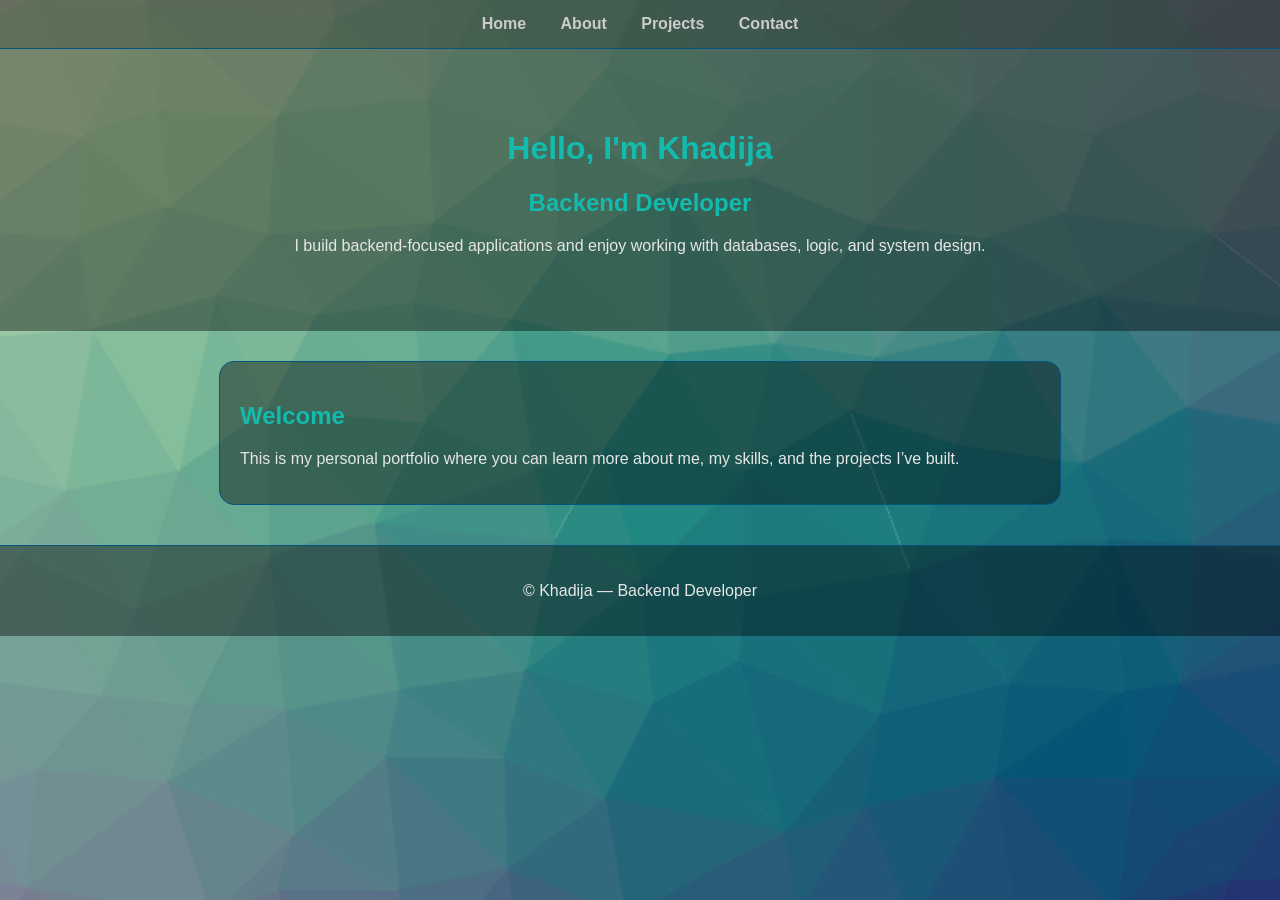
==== index.html @ 55258581 "first commit" ====
<!DOCTYPE html>
<html lang="en">
<head>

  <meta charset="UTF-8">
  <title>khadija.portfolio</title>
  <link rel="stylesheet" href="style.css">
</head>

<body>

    <nav>
        <a href="index.html">Home</a>
        <a href="about.html" >About</a>
        <a href="projects.html">Projects</a>
        <a href="contact.html">Contact</a>
    </nav>
    

    <header>
        <h1>Hello, I'm Khadija</h1>
        <h2>Backend Developer</h2>
        <p>I build backend-focused applications and enjoy working with databases, logic, and system design.</p>
    </header>

    <!-- Short intro only -->
  <section class="card">
    <h2>Welcome</h2>
    <p>
      This is my personal portfolio where you can learn more about me,
      my skills, and the projects I’ve built.
    </p>
  </section>




    <footer>
        <p>&copy; Khadija — Backend Developer</p>
    </footer>
    

</body>
</html>
---- style.css ----
body {
    margin: 0;
    padding: 0;
    font-family: Arial, sans-serif;
    background-image: url("Images/coolbackgrounds-fractalize-ranger_made (1).png");
    background-size: cover;
    background-position: center;
    background-repeat: no-repeat;
    background-attachment: fixed;
    color: #e6e6e6;
}

/* NAVBAR */
nav {
    text-align: center;
    padding: 15px;
    background-color: rgba(0, 0, 0, 0.5);
    border-bottom: 1px solid #065380;
    position: sticky;
    top: 0;
}

nav a {
    color: #ccc;
    margin: 0 15px;
    text-decoration: none;
    font-weight: bold;
}

nav a:hover {
    color: #12bbad;
}

/* HEADER */
header {
    text-align: center;
    padding: 60px 20px;
    background-color: rgba(0, 0, 0, 0.4);
}

/* CARDS */
.card {
    max-width: 800px;
    margin: 30px auto;
    padding: 20px;
    border: 1px solid #065380;
    border-radius: 15px;
    background-color: rgba(0, 0, 0, 0.4);
}

/* TITLES */
h1, h2, h3 {
    color: #12bbad;
}

/* LISTS */
ul {
    padding-left: 20px;
}

li {
    margin: 6px 0;
}

/* FOOTER */
footer {
    text-align: center;
    padding: 20px;
    margin-top: 40px;
    border-top: 1px solid #065380;
    background-color: rgba(0, 0, 0, 0.4);
}
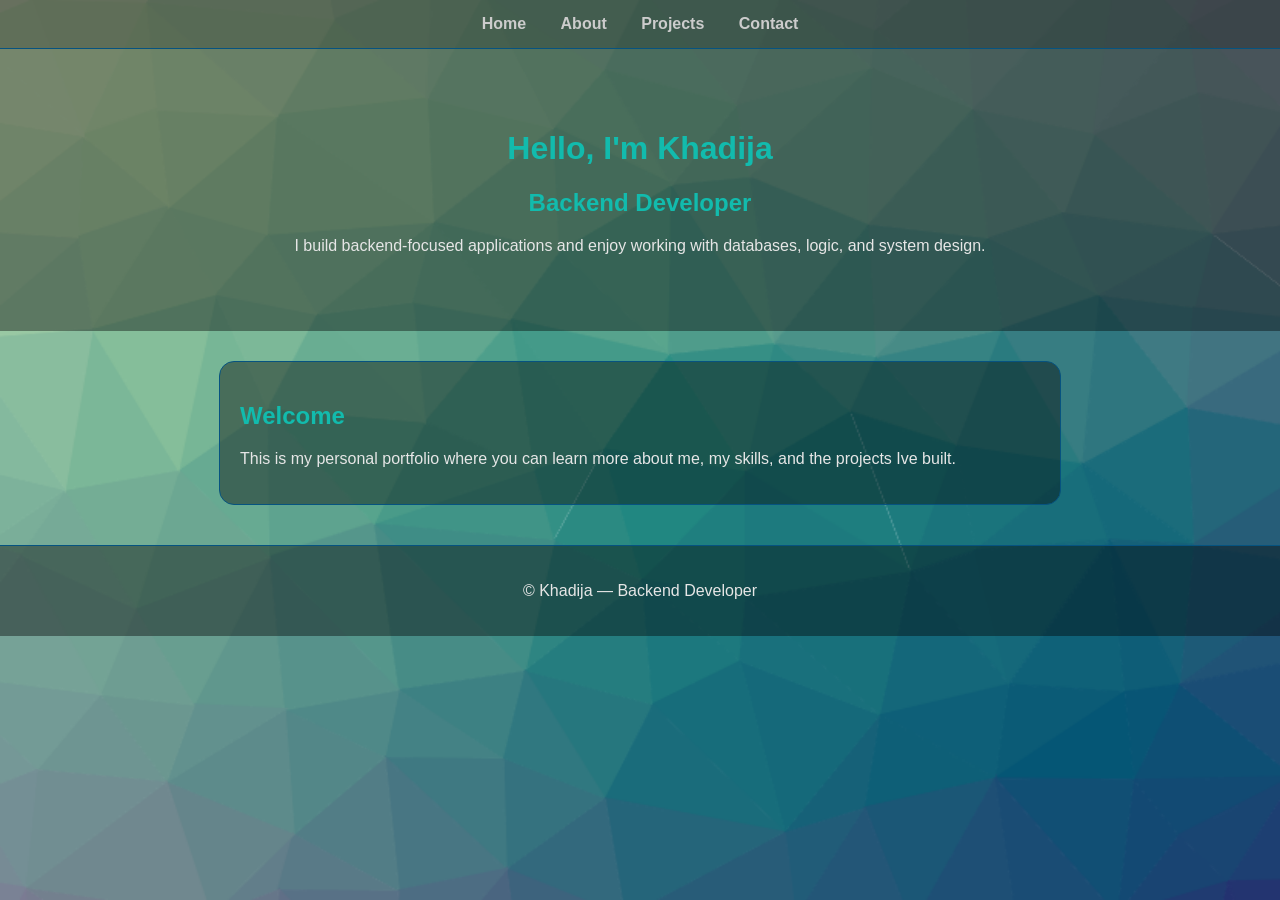
==== commit f896efe1: "updated" ====
--- a/index.html
+++ b/index.html
@@ -3,6 +3,7 @@
 <head>
 
   <meta charset="UTF-8">
+  <meta name="viewport" content="width=divice-width, initial-scale=1.0">
   <title>khadija.portfolio</title>
   <link rel="stylesheet" href="style.css">
 </head>
@@ -28,7 +29,7 @@
     <h2>Welcome</h2>
     <p>
       This is my personal portfolio where you can learn more about me,
-      my skills, and the projects I’ve built.
+      my skills, and the projects Ive built.
     </p>
   </section>
 
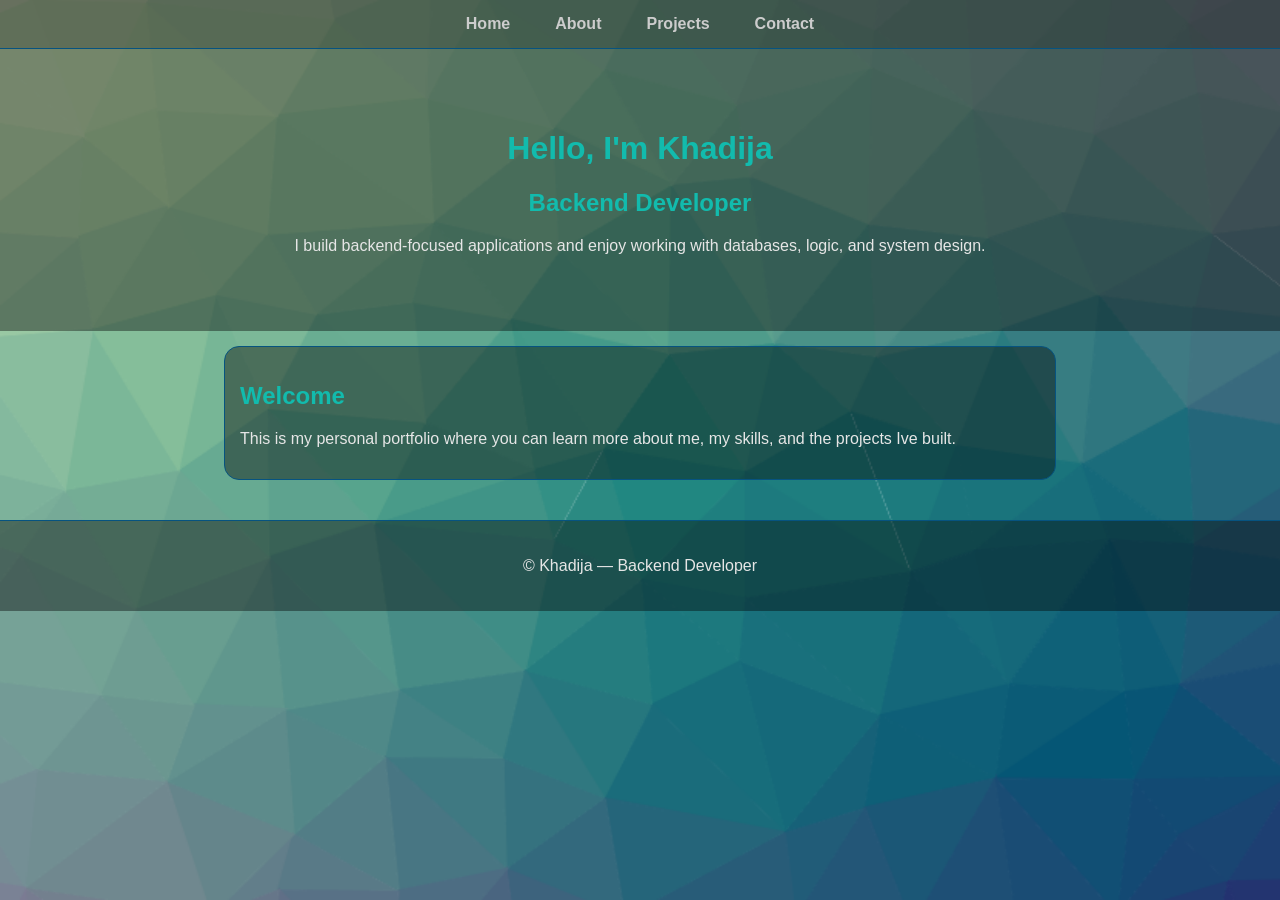
==== commit 305e53cb: "make website responsive for all devices" ====
--- a/index.html
+++ b/index.html
@@ -3,7 +3,7 @@
 <head>
 
   <meta charset="UTF-8">
-  <meta name="viewport" content="width=divice-width, initial-scale=1.0">
+  <meta name="viewport" content="width=device-width, initial-scale=1.0">
   <title>khadija.portfolio</title>
   <link rel="stylesheet" href="style.css">
 </head>
--- a/style.css
+++ b/style.css
@@ -12,12 +12,17 @@
 
 /* NAVBAR */
 nav {
+    display: flex;
+    justify-content: center;
+    flex-wrap: wrap;
+    gap: 15px;
     text-align: center;
     padding: 15px;
     background-color: rgba(0, 0, 0, 0.5);
     border-bottom: 1px solid #065380;
     position: sticky;
     top: 0;
+    
 }
 
 nav a {
@@ -40,9 +45,14 @@
 
 /* CARDS */
 .card {
+    width: 95%;
+    margin: 15px auto;
+    padding: 15px;
+
+    
     max-width: 800px;
-    margin: 30px auto;
-    padding: 20px;
+
+ 
     border: 1px solid #065380;
     border-radius: 15px;
     background-color: rgba(0, 0, 0, 0.4);
@@ -69,4 +79,33 @@
     margin-top: 40px;
     border-top: 1px solid #065380;
     background-color: rgba(0, 0, 0, 0.4);
+}
+@media (max-width: 768px)
+{
+    nav a
+    {
+        display: block;
+        margin: 10px 0;
+    }
+
+    header
+    {
+        padding: 40px 15px;
+    }
+
+    .card
+    {
+        margin: 15px;
+        padding: 15px;
+    }
+
+    h1
+    {
+        font-size: 28px;
+    }
+
+    h2
+    {
+        font-size: 22px;
+    }
 }
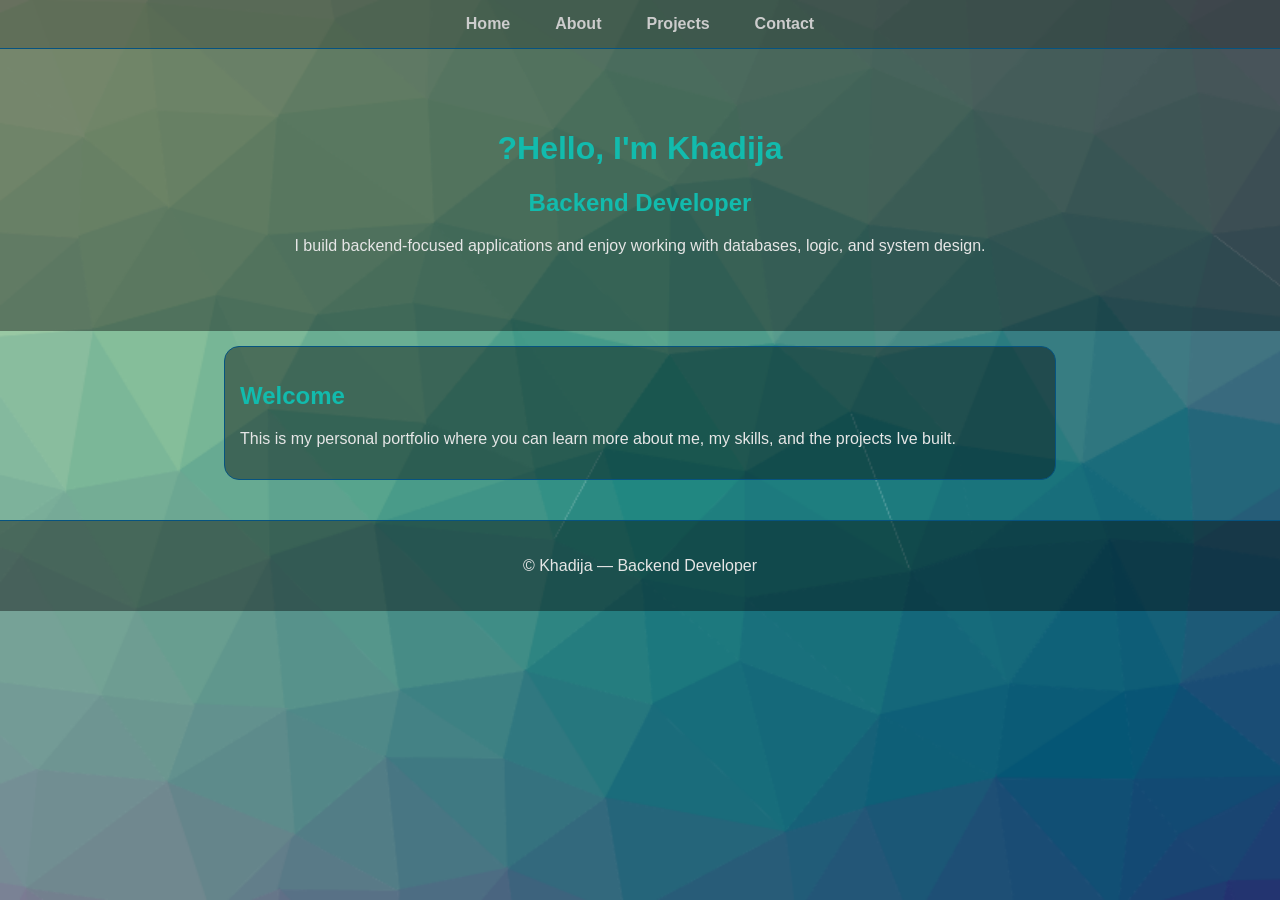
==== commit 1df08320: "." ====
--- a/index.html
+++ b/index.html
@@ -19,7 +19,7 @@
     
 
     <header>
-        <h1>Hello, I'm Khadija</h1>
+        <h1>?Hello, I'm Khadija</h1>
         <h2>Backend Developer</h2>
         <p>I build backend-focused applications and enjoy working with databases, logic, and system design.</p>
     </header>
--- a/style.css
+++ b/style.css
@@ -1,4 +1,10 @@
+html ,body{
+    height: 100%;
+    margin: 0;
+    padding: 0;
+}
 body {
+     overflow-x: hidden;
     margin: 0;
     padding: 0;
     font-family: Arial, sans-serif;
@@ -6,8 +12,9 @@
     background-size: cover;
     background-position: center;
     background-repeat: no-repeat;
-    background-attachment: fixed;
+    background-attachment:scroll;
     color: #e6e6e6;
+    min-height: 100vh;
 }
 
 /* NAVBAR */
@@ -90,9 +97,12 @@
 
     header
     {
-        padding: 40px 15px;
+        padding: 30px 10px;
     }
-
+    p
+    {
+        font-size: 14px;
+    }
     .card
     {
         margin: 15px;
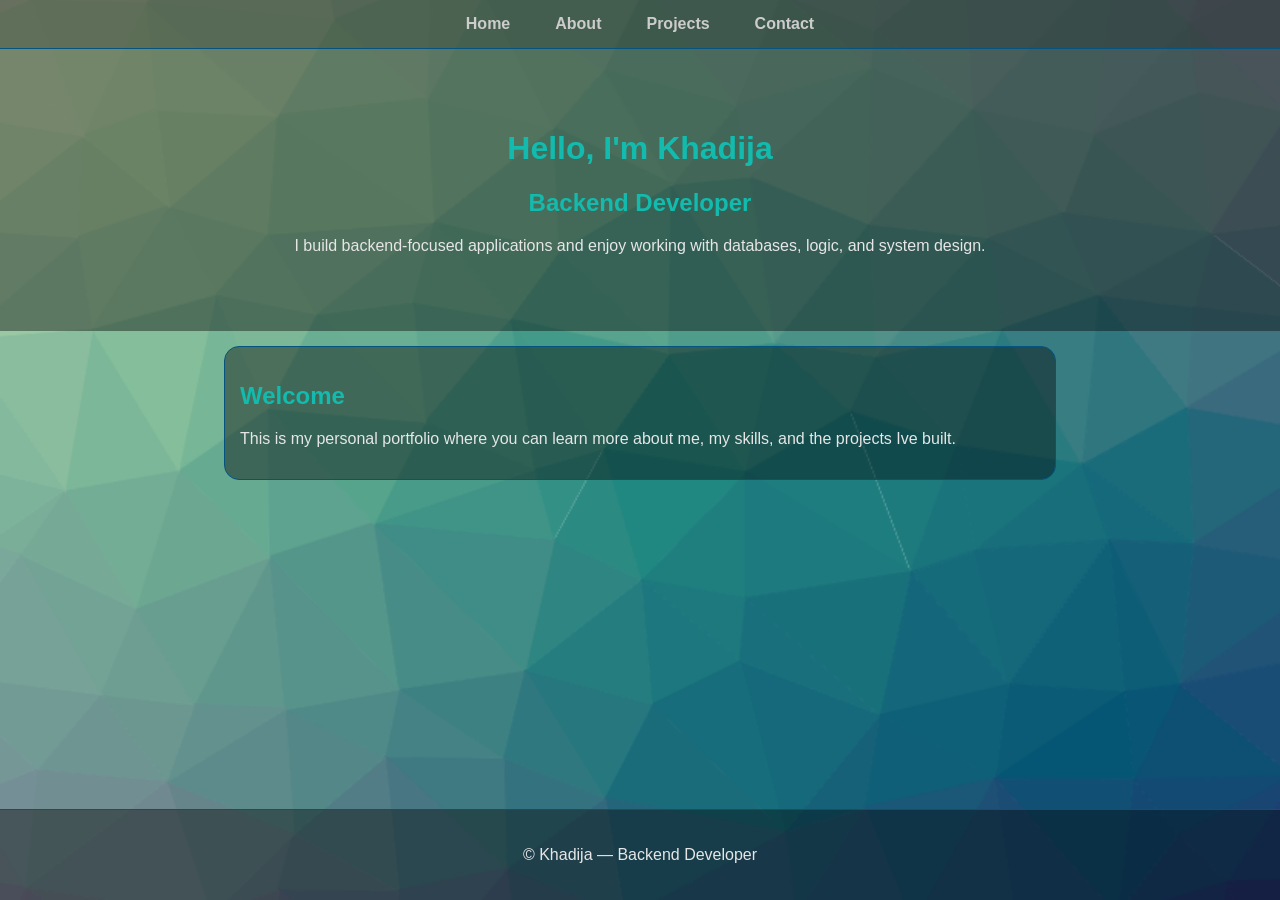
==== commit b70cd03c: "." ====
--- a/index.html
+++ b/index.html
@@ -19,7 +19,7 @@
     
 
     <header>
-        <h1>?Hello, I'm Khadija</h1>
+        <h1>Hello, I'm Khadija</h1>
         <h2>Backend Developer</h2>
         <p>I build backend-focused applications and enjoy working with databases, logic, and system design.</p>
     </header>
--- a/style.css
+++ b/style.css
@@ -3,18 +3,23 @@
     margin: 0;
     padding: 0;
 }
+
 body {
-     overflow-x: hidden;
-    margin: 0;
-    padding: 0;
+
+    min-height: 100vh;
+    display: flex;
+    flex-direction: column;
+    overflow-x: hidden;
+  
     font-family: Arial, sans-serif;
     background-image: url("Images/coolbackgrounds-fractalize-ranger_made (1).png");
     background-size: cover;
     background-position: center;
     background-repeat: no-repeat;
     background-attachment:scroll;
+    
     color: #e6e6e6;
-    min-height: 100vh;
+   
 }
 
 /* NAVBAR */
@@ -83,7 +88,7 @@
 footer {
     text-align: center;
     padding: 20px;
-    margin-top: 40px;
+    margin-top: auto;
     border-top: 1px solid #065380;
     background-color: rgba(0, 0, 0, 0.4);
 }
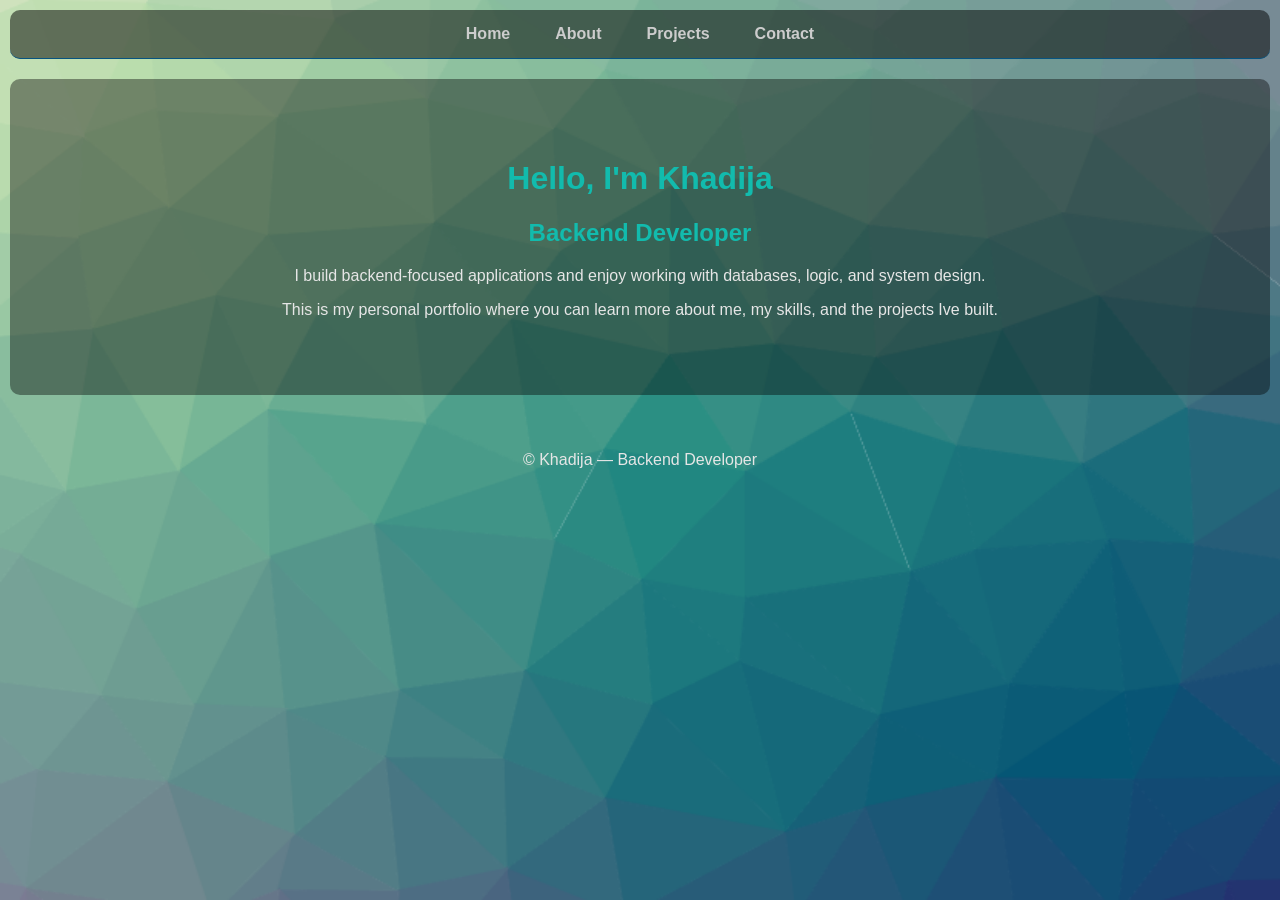
==== commit 37c85877: "some updateing" ====
--- a/index.html
+++ b/index.html
@@ -22,17 +22,11 @@
         <h1>Hello, I'm Khadija</h1>
         <h2>Backend Developer</h2>
         <p>I build backend-focused applications and enjoy working with databases, logic, and system design.</p>
-    </header>
-
-    <!-- Short intro only -->
-  <section class="card">
-    <h2>Welcome</h2>
-    <p>
+         <p>
       This is my personal portfolio where you can learn more about me,
       my skills, and the projects Ive built.
     </p>
-  </section>
-
+    </header>
 
 
 
--- a/style.css
+++ b/style.css
@@ -15,7 +15,7 @@
     background-image: url("Images/coolbackgrounds-fractalize-ranger_made (1).png");
     background-size: cover;
     background-position: center;
-    background-repeat: no-repeat;
+    background-repeat: repeat;
     background-attachment:scroll;
     
     color: #e6e6e6;
@@ -33,7 +33,8 @@
     background-color: rgba(0, 0, 0, 0.5);
     border-bottom: 1px solid #065380;
     position: sticky;
-    top: 0;
+    margin: 10px;
+    border-radius: 10px;
     
 }
 
@@ -51,8 +52,10 @@
 /* HEADER */
 header {
     text-align: center;
+    margin : 10px;
     padding: 60px 20px;
     background-color: rgba(0, 0, 0, 0.4);
+    border-radius: 10px;
 }
 
 /* CARDS */
@@ -88,9 +91,9 @@
 footer {
     text-align: center;
     padding: 20px;
-    margin-top: auto;
-    border-top: 1px solid #065380;
-    background-color: rgba(0, 0, 0, 0.4);
+    margin-top: 10px;
+   
+   /* background-color: rgba(0, 0, 0, 0.4);*/
 }
 @media (max-width: 768px)
 {
@@ -123,4 +126,7 @@
     {
         font-size: 22px;
     }
+
+    
+   
 }
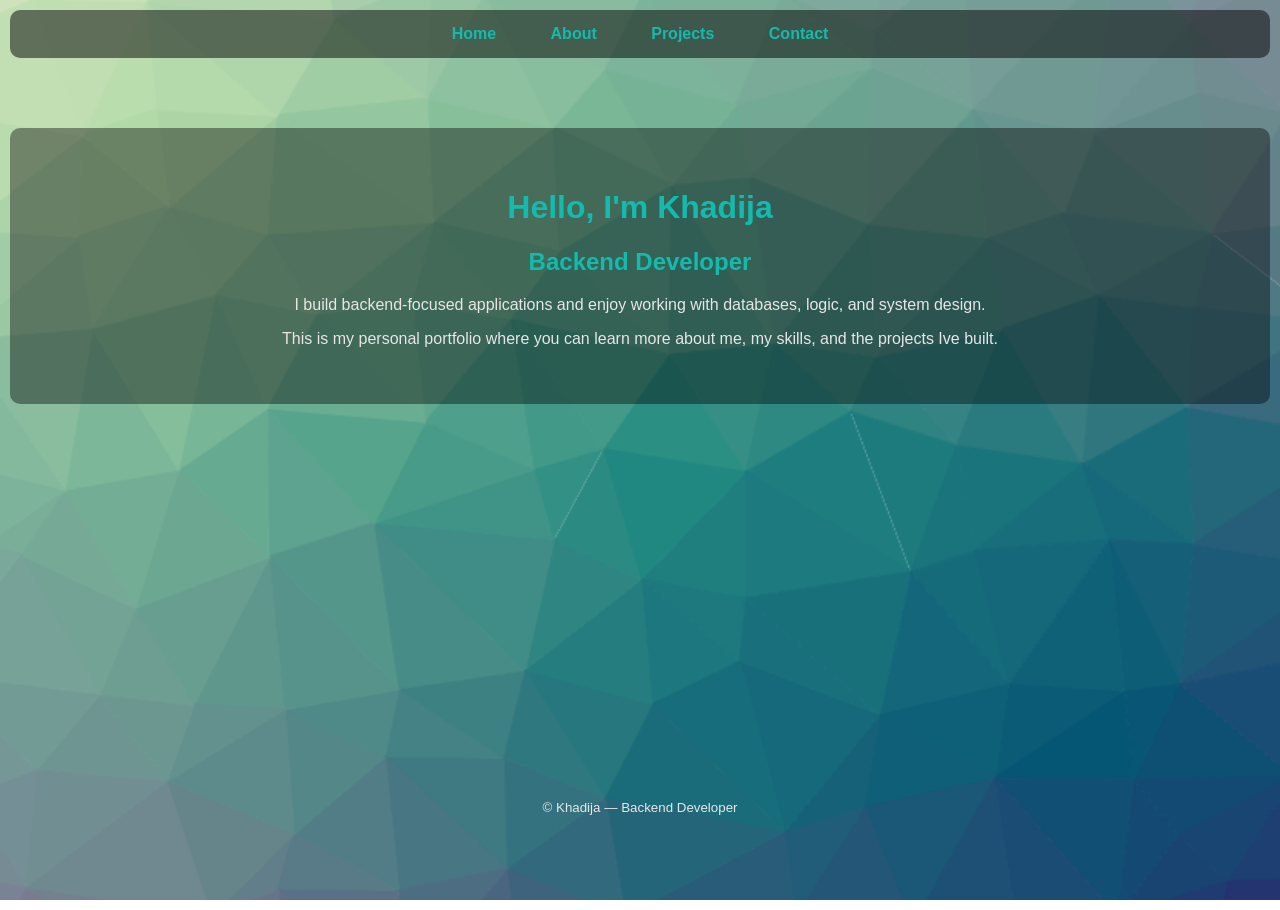
==== commit 7bcec2fa: "marging updates" ====
--- a/index.html
+++ b/index.html
@@ -31,7 +31,7 @@
 
 
     <footer>
-        <p>&copy; Khadija — Backend Developer</p>
+        <small>&copy; Khadija — Backend Developer</small>
     </footer>
     
 
--- a/style.css
+++ b/style.css
@@ -5,55 +5,47 @@
 }
 
 body {
-
-    min-height: 100vh;
-    display: flex;
-    flex-direction: column;
-    overflow-x: hidden;
-  
+    
+    color: #e6e6e6;
     font-family: Arial, sans-serif;
+   
     background-image: url("Images/coolbackgrounds-fractalize-ranger_made (1).png");
+   
     background-size: cover;
     background-position: center;
     background-repeat: repeat;
-    background-attachment:scroll;
+    background-attachment:fixed;
     
-    color: #e6e6e6;
-   
 }
 
 /* NAVBAR */
 nav {
-    display: flex;
-    justify-content: center;
-    flex-wrap: wrap;
-    gap: 15px;
+    
     text-align: center;
     padding: 15px;
     background-color: rgba(0, 0, 0, 0.5);
-    border-bottom: 1px solid #065380;
-    position: sticky;
+    
     margin: 10px;
     border-radius: 10px;
     
 }
 
 nav a {
-    color: #ccc;
-    margin: 0 15px;
+    color: #12bbad;
+    margin:  25px;
     text-decoration: none;
     font-weight: bold;
 }
 
 nav a:hover {
-    color: #12bbad;
+    color:  #114a52;
 }
 
 /* HEADER */
 header {
     text-align: center;
-    margin : 10px;
-    padding: 60px 20px;
+    margin : 70px 10px ;
+    padding: 40px 20px;
     background-color: rgba(0, 0, 0, 0.4);
     border-radius: 10px;
 }
@@ -90,8 +82,9 @@
 /* FOOTER */
 footer {
     text-align: center;
-    padding: 20px;
-    margin-top: 10px;
+    padding: 10px;
+    margin-top: 30%;
+    margin-bottom: -20px;
    
    /* background-color: rgba(0, 0, 0, 0.4);*/
 }
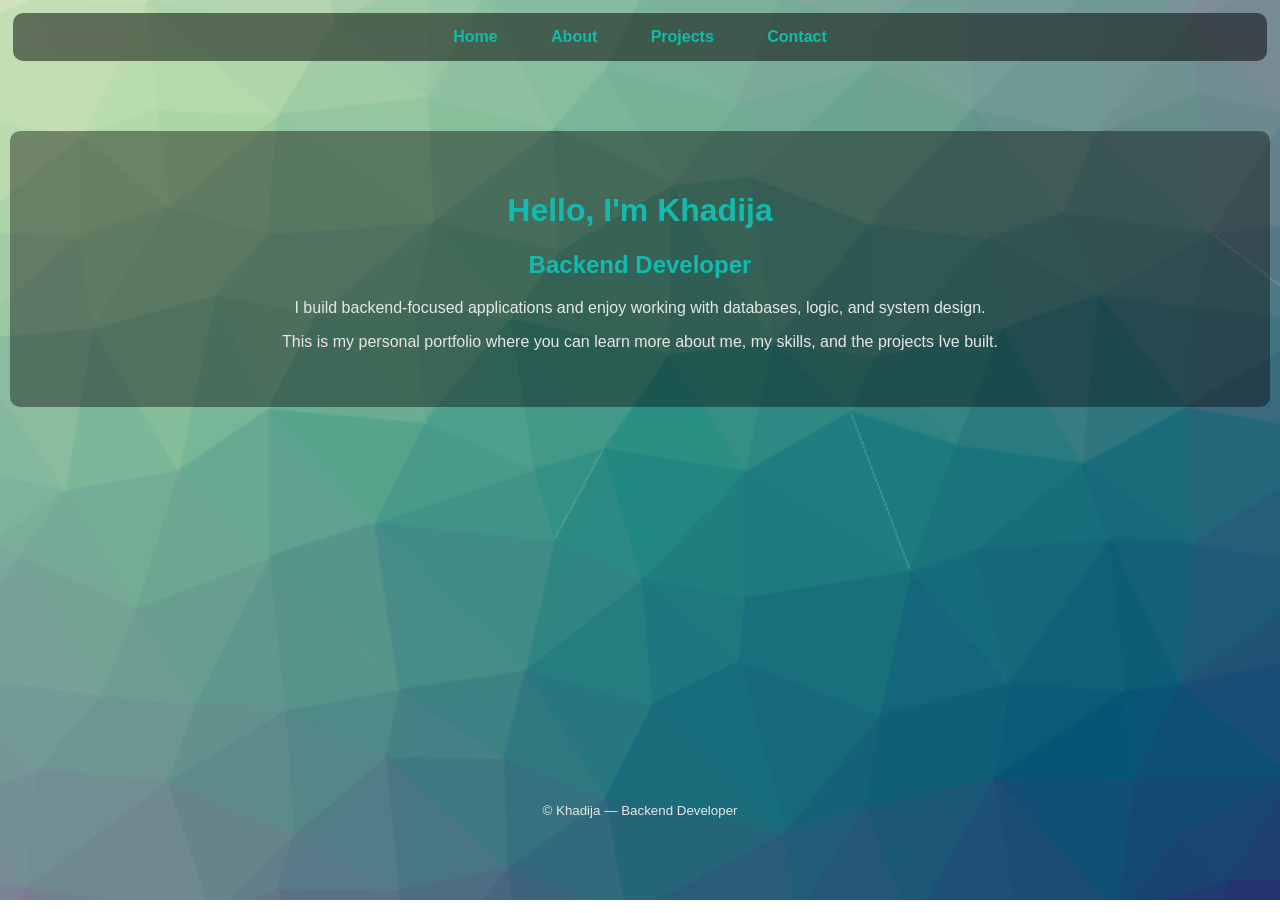
==== commit f50506ad: "updated" ====
--- a/index.html
+++ b/index.html
@@ -18,7 +18,7 @@
     </nav>
     
 
-    <header>
+    <header >
         <h1>Hello, I'm Khadija</h1>
         <h2>Backend Developer</h2>
         <p>I build backend-focused applications and enjoy working with databases, logic, and system design.</p>
--- a/style.css
+++ b/style.css
@@ -9,7 +9,7 @@
     color: #e6e6e6;
     font-family: Arial, sans-serif;
    
-    background-image: url("Images/coolbackgrounds-fractalize-ranger_made (1).png");
+    background-image: url("Images/coolbackgrounds-fractalize-ranger_made\ \(1\).png");
    
     background-size: cover;
     background-position: center;
@@ -25,17 +25,18 @@
     padding: 15px;
     background-color: rgba(0, 0, 0, 0.5);
     
-    margin: 10px;
+    margin: 1%;
     border-radius: 10px;
     
 }
 
 nav a {
     color: #12bbad;
-    margin:  25px;
+    margin:  2%;
     text-decoration: none;
     font-weight: bold;
 }
+
 
 nav a:hover {
     color:  #114a52;
@@ -48,19 +49,18 @@
     padding: 40px 20px;
     background-color: rgba(0, 0, 0, 0.4);
     border-radius: 10px;
+    
 }
+
+
 
 /* CARDS */
 .card {
-    width: 95%;
-    margin: 15px auto;
+
+   line-height: 3.5ex;
+    margin: 70px 10px ;
     padding: 15px;
-
-    
-    max-width: 800px;
-
- 
-    border: 1px solid #065380;
+    border: #114a52 solid 1px;
     border-radius: 15px;
     background-color: rgba(0, 0, 0, 0.4);
 }
@@ -88,7 +88,7 @@
    
    /* background-color: rgba(0, 0, 0, 0.4);*/
 }
-@media (max-width: 768px)
+/*  @media (max-width: 768px)
 {
     nav a
     {
@@ -119,7 +119,4 @@
     {
         font-size: 22px;
     }
-
-    
-   
-}+}*/
